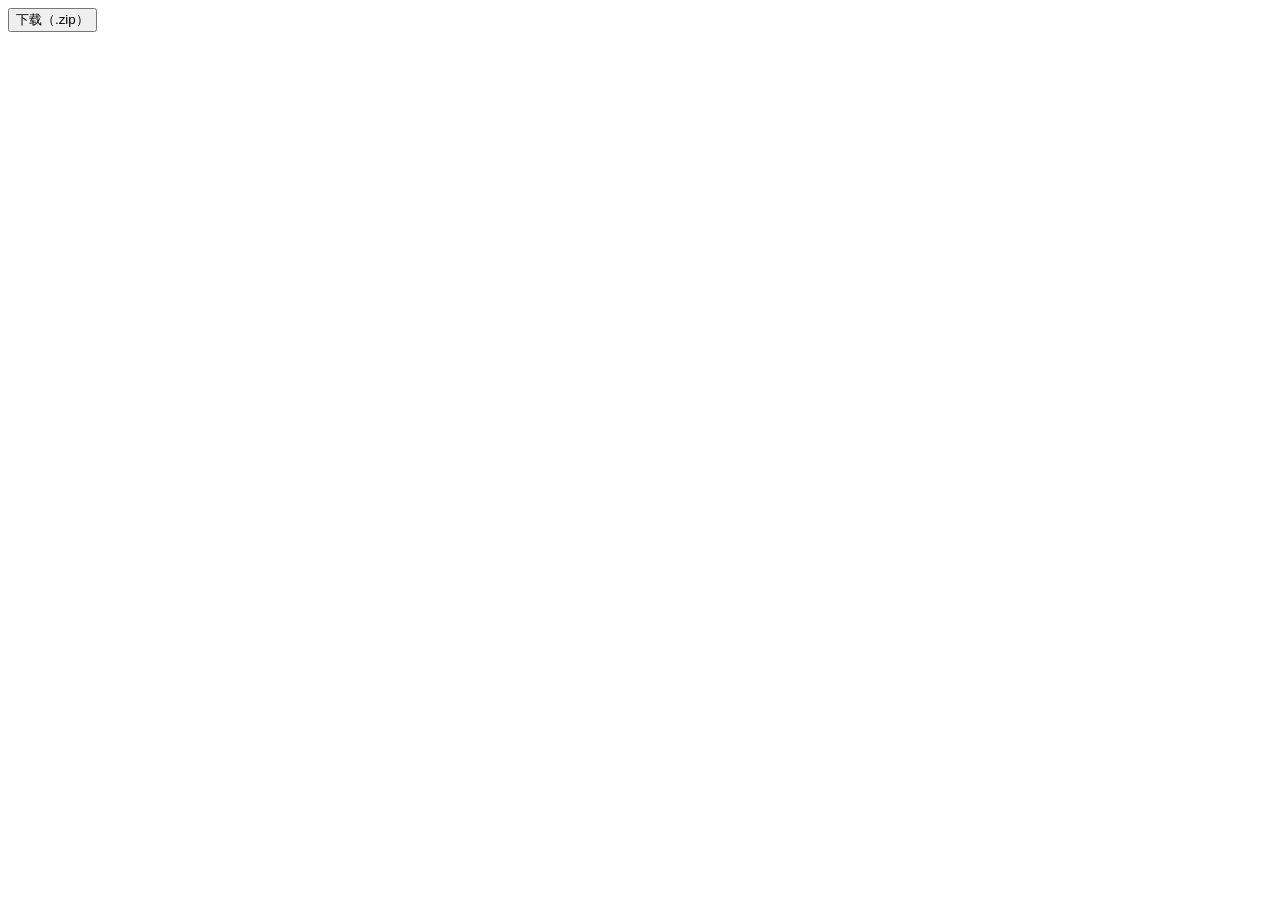
==== FL/index.html @ 3fac7cbf "Create index.html" ====
<!DOCTYPE html>
<html lang="zh-CN">
<head>
  <meta charset="UTF-8">
  <meta name="viewport" content="width=device-width, initial-scale=1.0">
  <title>FL Studio下载</title>
  <script src="https://cdn.jsdelivr.net/npm/marked/marked.min.js"></script>
  <link rel="stylesheet" href="https://cdn.jsdelivr.net/npm/github-markdown-css/github-markdown-light.css">
  <link rel="stylesheet" href="style.css">
</head>
<body>
  <div class="container">
    <div class="panel">
      <button style="margin-left:auto" id="download-exe-btn" onclick="downloadExe()">下载（.zip）</button>
    </div>
  </div>
<script src="script.js"></script>
</body>
</html>
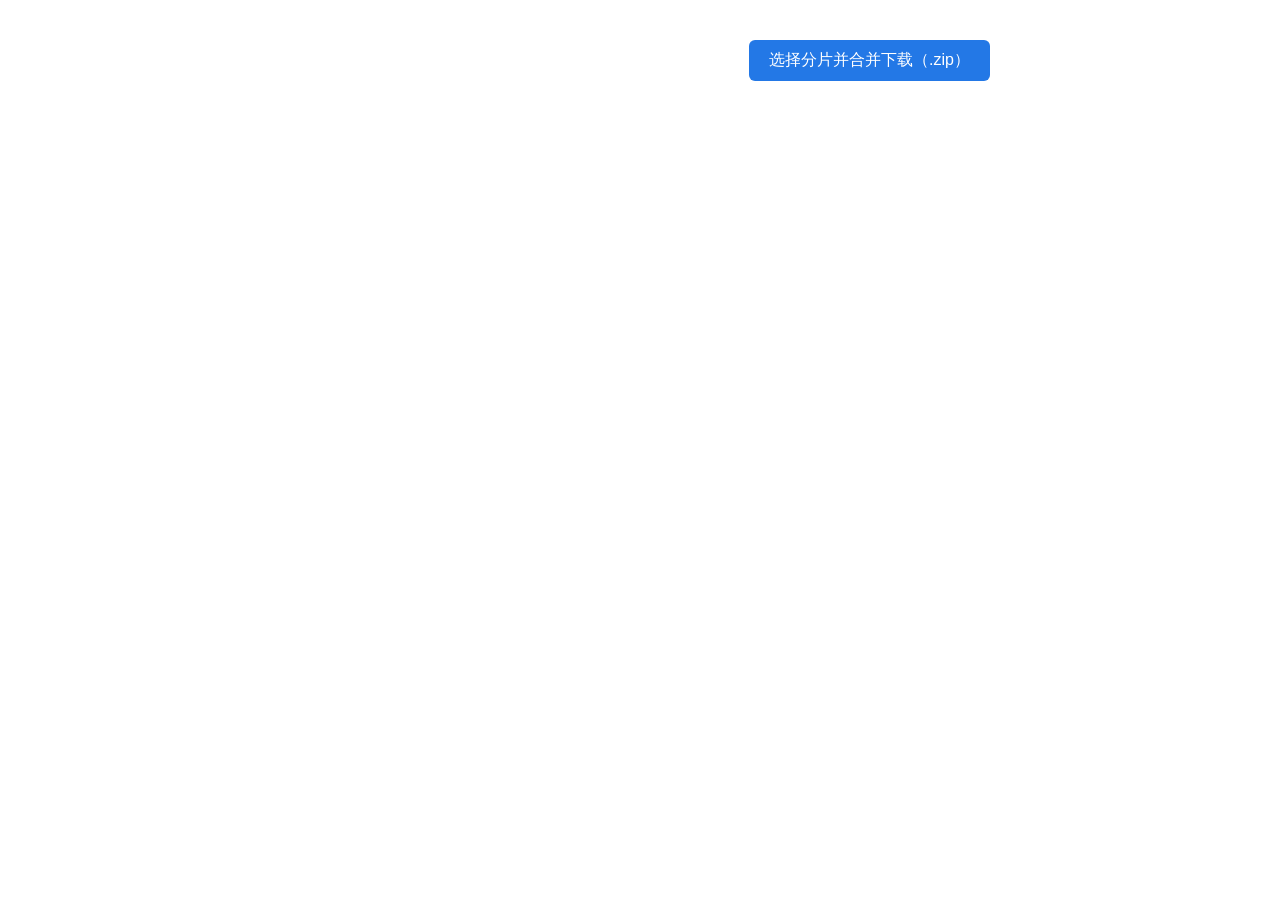
==== commit bfd68c33: "U" ====
--- a/FL/index.html
+++ b/FL/index.html
@@ -3,17 +3,20 @@
 <head>
   <meta charset="UTF-8">
   <meta name="viewport" content="width=device-width, initial-scale=1.0">
-  <title>FL Studio下载</title>
-  <script src="https://cdn.jsdelivr.net/npm/marked/marked.min.js"></script>
-  <link rel="stylesheet" href="https://cdn.jsdelivr.net/npm/github-markdown-css/github-markdown-light.css">
-  <link rel="stylesheet" href="style.css">
+  <title>FL Studio分片合并</title>
+  <style>
+    .container{width:100%;max-width:700px;margin:40px auto;padding:0 20px;}
+    .panel{display:flex;justify-content:flex-end;}
+    #download-exe-btn{padding:10px 20px;font-size:16px;cursor:pointer;background:#2378e6;color:#fff;border:none;border-radius:6px;}
+    #download-exe-btn:disabled{background:#999;cursor:not-allowed;}
+  </style>
 </head>
 <body>
   <div class="container">
     <div class="panel">
-      <button style="margin-left:auto" id="download-exe-btn" onclick="downloadExe()">下载（.zip）</button>
+      <button id="download-exe-btn" onclick="downloadExe()">选择分片并合并下载（.zip）</button>
     </div>
   </div>
 <script src="script.js"></script>
 </body>
-</html>
+</html>
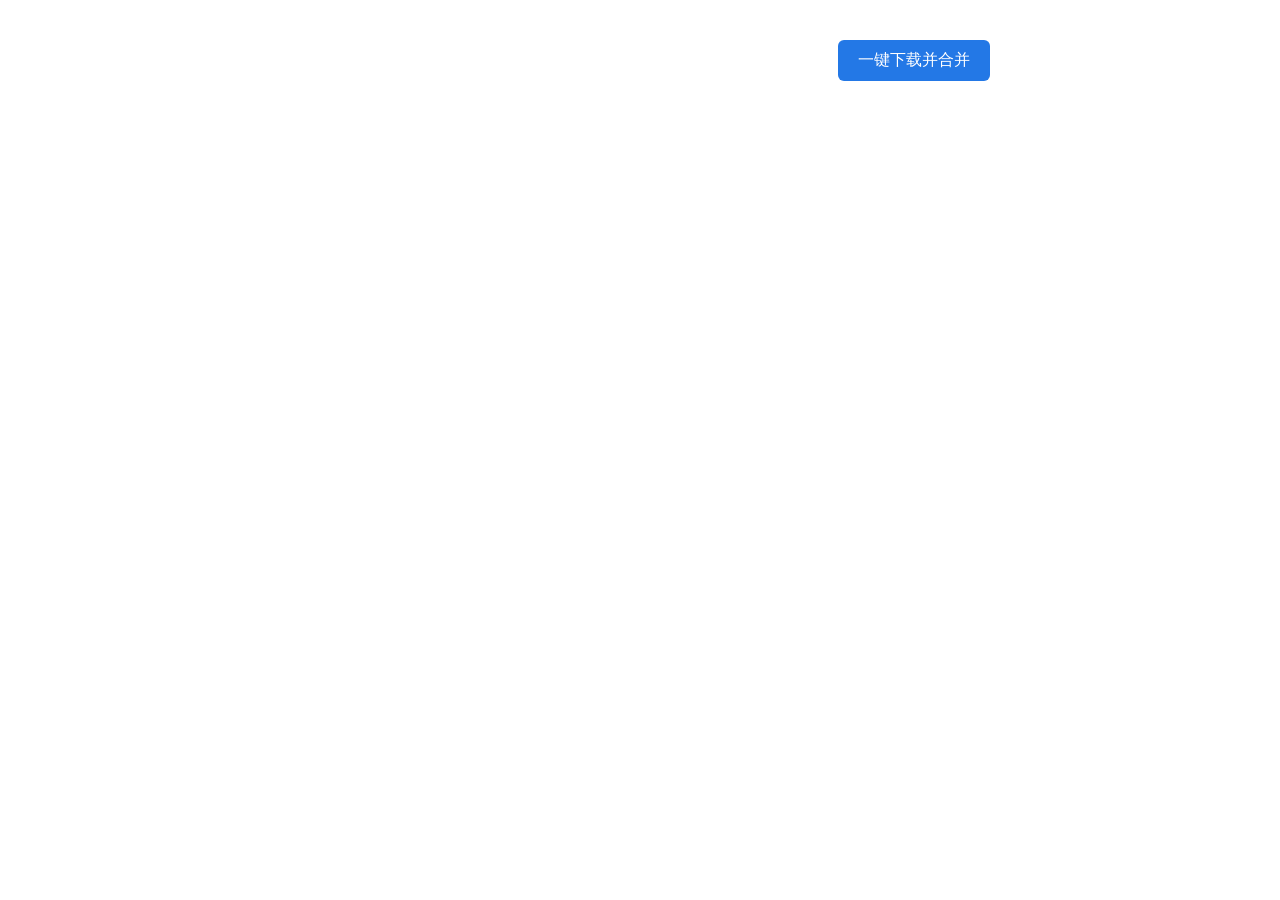
==== commit 73f868b3: "Update index.html" ====
--- a/FL/index.html
+++ b/FL/index.html
@@ -1,22 +1,22 @@
 <!DOCTYPE html>
 <html lang="zh-CN">
 <head>
-  <meta charset="UTF-8">
-  <meta name="viewport" content="width=device-width, initial-scale=1.0">
-  <title>FL Studio分片合并</title>
-  <style>
-    .container{width:100%;max-width:700px;margin:40px auto;padding:0 20px;}
-    .panel{display:flex;justify-content:flex-end;}
-    #download-exe-btn{padding:10px 20px;font-size:16px;cursor:pointer;background:#2378e6;color:#fff;border:none;border-radius:6px;}
-    #download-exe-btn:disabled{background:#999;cursor:not-allowed;}
-  </style>
+<meta charset="UTF-8">
+<meta name="viewport" content="width=device-width, initial-scale=1.0">
+<title>FL Studio 在线合并</title>
+<style>
+.container{max-width:700px;margin:40px auto;padding:0 20px;}
+.panel{display:flex;justify-content:flex-end;}
+#mergeBtn{padding:10px 20px;font-size:16px;background:#2378e6;color:#fff;border:none;border-radius:6px;cursor:pointer;}
+#mergeBtn:disabled{background:#999;cursor:not-allowed;}
+</style>
 </head>
 <body>
-  <div class="container">
+<div class="container">
     <div class="panel">
-      <button id="download-exe-btn" onclick="downloadExe()">选择分片并合并下载（.zip）</button>
+        <button id="mergeBtn" onclick="downloadAllMerge()">一键下载并合并</button>
     </div>
-  </div>
+</div>
 <script src="script.js"></script>
 </body>
-</html>+</html>
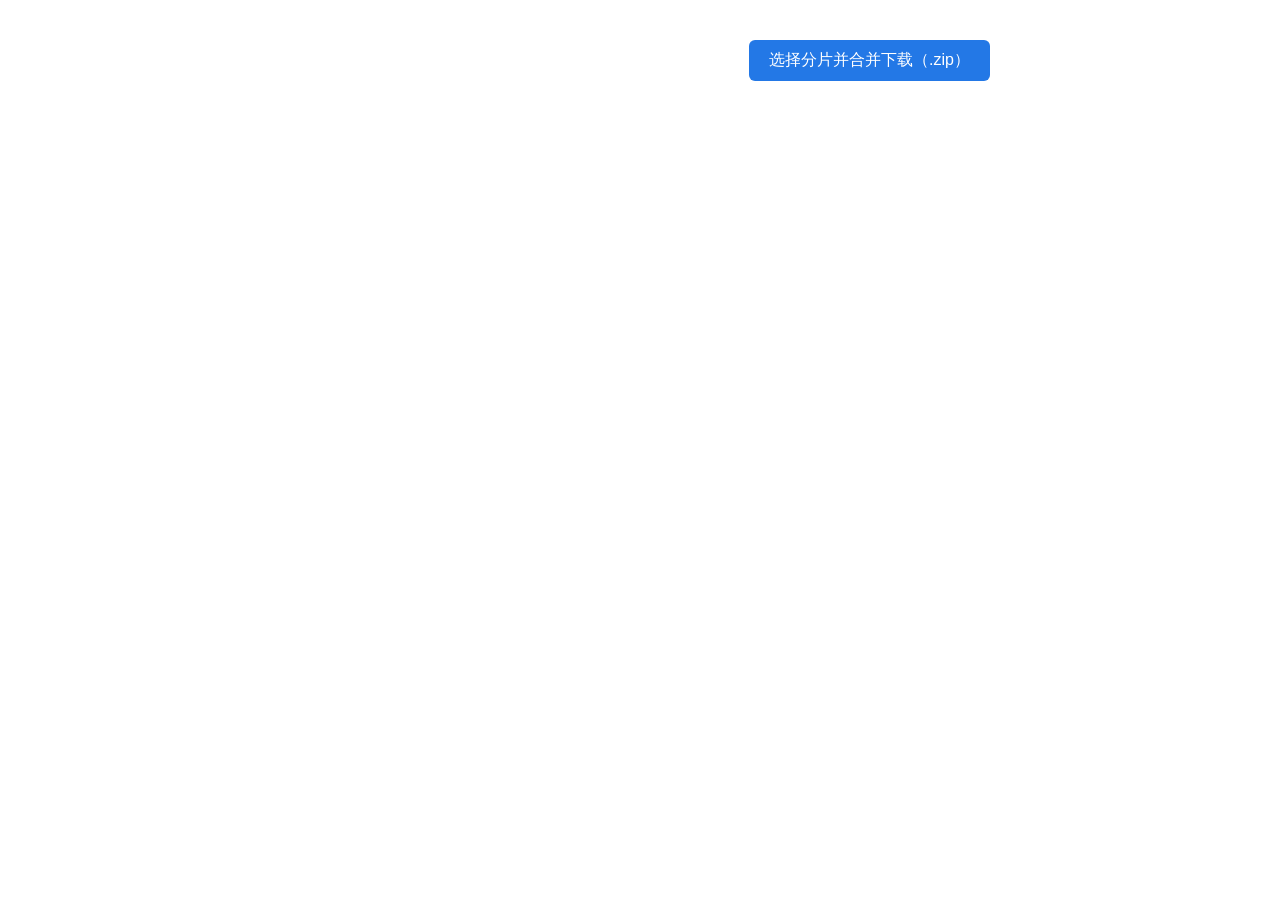
==== commit cb751589: "Update index.html" ====
--- a/FL/index.html
+++ b/FL/index.html
@@ -1,22 +1,22 @@
 <!DOCTYPE html>
 <html lang="zh-CN">
 <head>
-<meta charset="UTF-8">
-<meta name="viewport" content="width=device-width, initial-scale=1.0">
-<title>FL Studio 在线合并</title>
-<style>
-.container{max-width:700px;margin:40px auto;padding:0 20px;}
-.panel{display:flex;justify-content:flex-end;}
-#mergeBtn{padding:10px 20px;font-size:16px;background:#2378e6;color:#fff;border:none;border-radius:6px;cursor:pointer;}
-#mergeBtn:disabled{background:#999;cursor:not-allowed;}
-</style>
+  <meta charset="UTF-8">
+  <meta name="viewport" content="width=device-width, initial-scale=1.0">
+  <title>FL Studio下载</title>
+  <style>
+    .container{width:100%;max-width:700px;margin:40px auto;padding:0 20px;}
+    .panel{display:flex;justify-content:flex-end;}
+    #download-exe-btn{padding:10px 20px;font-size:16px;cursor:pointer;background:#2378e6;color:#fff;border:none;border-radius:6px;}
+    #download-exe-btn:disabled{background:#999;cursor:not-allowed;}
+  </style>
 </head>
 <body>
-<div class="container">
+  <div class="container">
     <div class="panel">
-        <button id="mergeBtn" onclick="downloadAllMerge()">一键下载并合并</button>
+      <button style="margin-left:auto" id="download-exe-btn" onclick="downloadExe()">选择分片并合并下载（.zip）</button>
     </div>
-</div>
+  </div>
 <script src="script.js"></script>
 </body>
 </html>
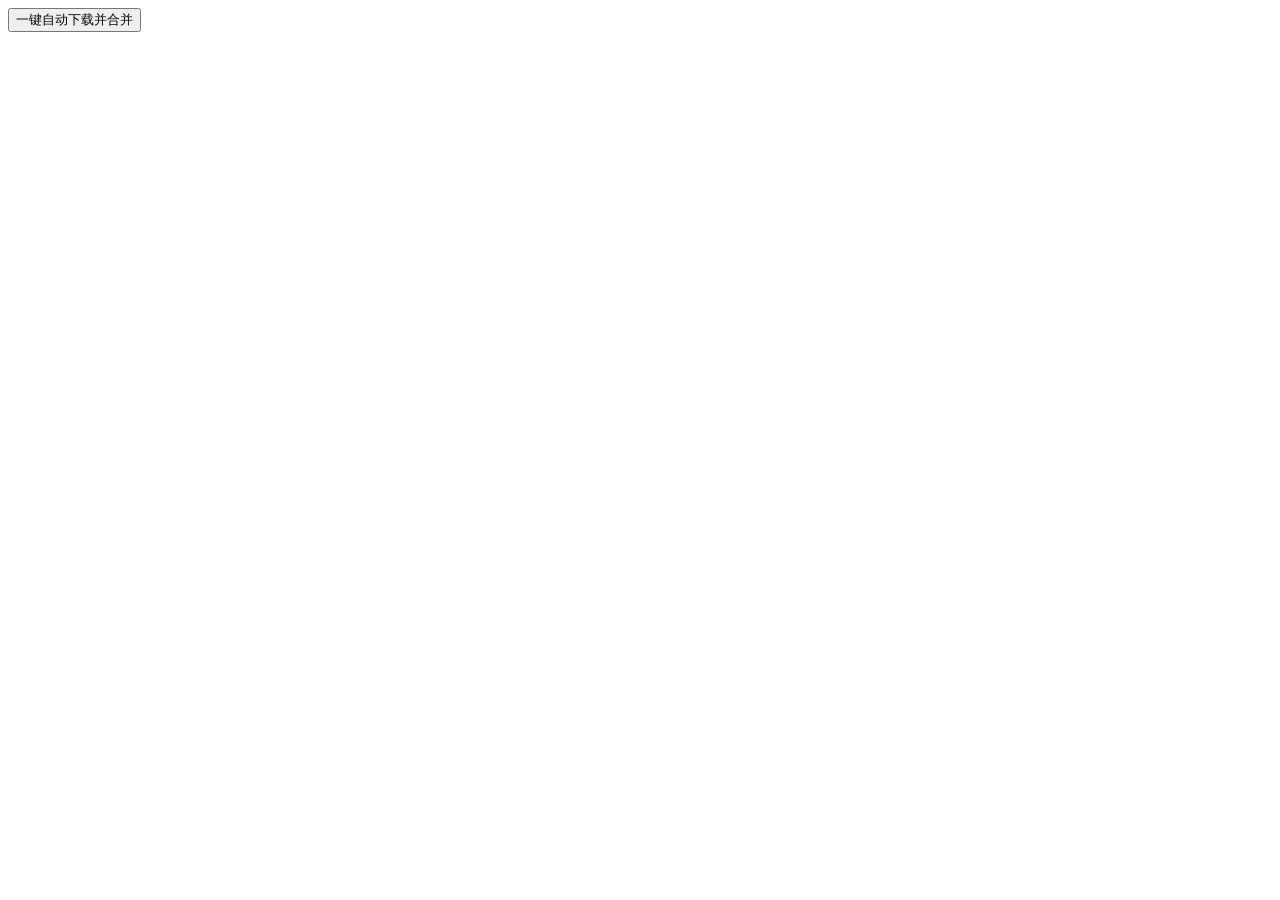
==== commit 5c1604f8: "Update index.html" ====
--- a/FL/index.html
+++ b/FL/index.html
@@ -3,20 +3,15 @@
 <head>
   <meta charset="UTF-8">
   <meta name="viewport" content="width=device-width, initial-scale=1.0">
-  <title>FL Studio下载</title>
-  <style>
-    .container{width:100%;max-width:700px;margin:40px auto;padding:0 20px;}
-    .panel{display:flex;justify-content:flex-end;}
-    #download-exe-btn{padding:10px 20px;font-size:16px;cursor:pointer;background:#2378e6;color:#fff;border:none;border-radius:6px;}
-    #download-exe-btn:disabled{background:#999;cursor:not-allowed;}
-  </style>
+  <title>FL Studio 自动在线合并</title>
+  <link rel="stylesheet" href="style.css">
 </head>
 <body>
-  <div class="container">
-    <div class="panel">
-      <button style="margin-left:auto" id="download-exe-btn" onclick="downloadExe()">选择分片并合并下载（.zip）</button>
-    </div>
+<div class="container">
+  <div class="panel controls">
+    <button id="download-exe-btn" onclick="downloadExe()">一键自动下载并合并</button>
   </div>
+</div>
 <script src="script.js"></script>
 </body>
 </html>
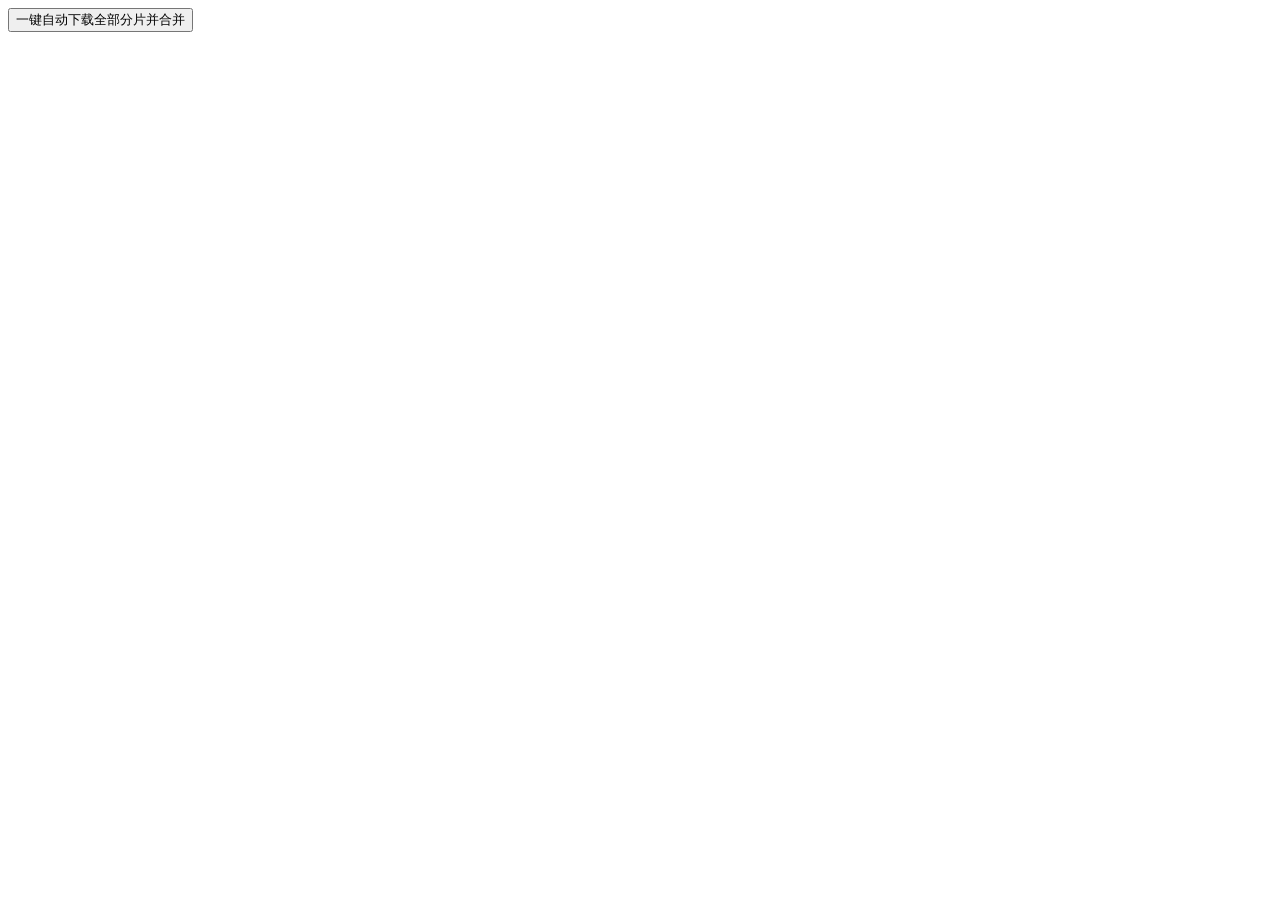
==== commit c3d42c65: "Update index.html" ====
--- a/FL/index.html
+++ b/FL/index.html
@@ -1,16 +1,16 @@
 <!DOCTYPE html>
 <html lang="zh-CN">
 <head>
-  <meta charset="UTF-8">
-  <meta name="viewport" content="width=device-width, initial-scale=1.0">
-  <title>FL Studio 自动在线合并</title>
-  <link rel="stylesheet" href="style.css">
+<meta charset="UTF-8">
+<meta name="viewport" content="width=device-width, initial-scale=1.0">
+<title>FL Studio 自动合并下载</title>
+<link rel="stylesheet" href="style.css">
 </head>
 <body>
 <div class="container">
-  <div class="panel controls">
-    <button id="download-exe-btn" onclick="downloadExe()">一键自动下载并合并</button>
-  </div>
+    <div class="panel controls">
+        <button id="download-exe-btn" onclick="downloadExe()">一键自动下载全部分片并合并</button>
+    </div>
 </div>
 <script src="script.js"></script>
 </body>
